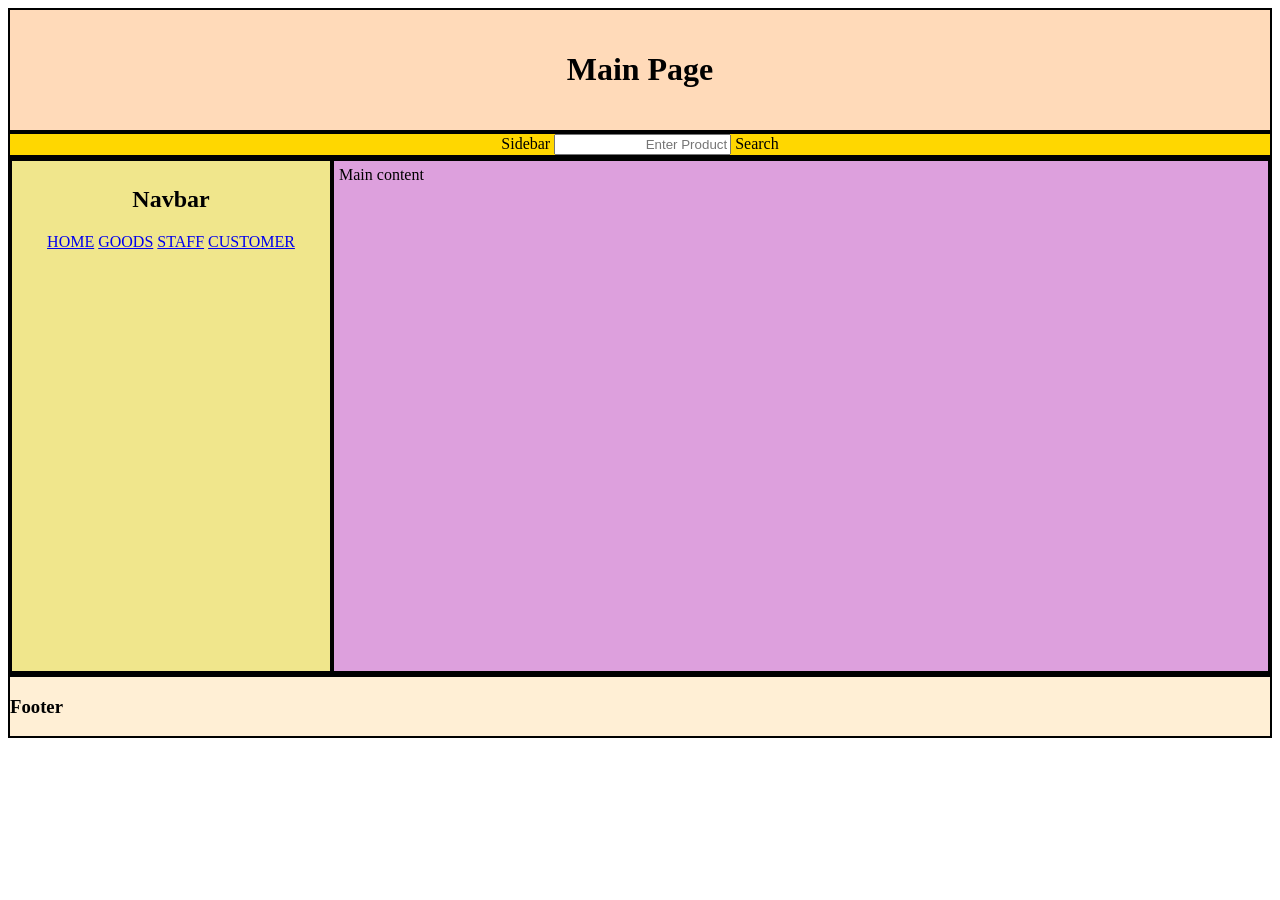
==== DB-Project-Website/index.html @ 374dac4e "5/18/2026" ====
<!DOCTYPE html>
<!-- Create a website layout that has two pages: a HOME page and a SONGS page. 
Structure your Home page based on the picture file HomePage.png and your Songs page like SongsPage.png. 
Be sure to include the city flags (see the "cities" folder).
You may choose the content in your info cards -->

<html>
  <head>
    <title>Grocery Store</title>
    <link href="style.css" rel="stylesheet" type="text/css" />
    <script src="script.js"></script>
  </head>
  
  <body onload="init()">
    <div >
      <div id="header">
        <h1>Main Page</h1>
      </div>
      
      <div class='searchpanel'>
          Sidebar
          <input style = "flex:2; text-align:right;" type = "text" id = "city" placeholder = "Enter Product">      
          <a class = "button" onclick="filter()">Search</a>
      </div>

      <div class="container">
        <nav id='nav'>
          <H2>Navbar</H2>
          <div>
            <a href="index.html" class = "button">HOME</a>
            <a href="goods.html" class = "button">GOODS</a>
            <a href="employees.html" class = "button">STAFF</a>
            <a href="customers.html" class = "button">CUSTOMER</a>
          </div>
        </nav>
        
        <div id='mainpanel' class="container">
          Main content
        </div>
      </div>

      <div id='footer'>
        <h3> Footer </h3>
      </div>

    </div>
    
  </body>
</html>
---- DB-Project-Website/style.css ----
/*
div{
  padding: 20px;
  text-align: center;
  border: solid 2px black;
}
*/
#header{
  padding: 20px;
  text-align: center;
  border: solid 2px black;
  background-color:PeachPuff;
}
#nav{
  
  flex:1;
  padding: 5px;
  text-align: center;
  border: solid 2px black;
  background-color:Khaki;
  min-height:500px;
}


.container{
  display:flex;
  flex-wrap: wrap;
  text-align: center;
  border: solid 2px black;
}

.searchpanel{
  text-align: center;
  border: solid 2px black;
  background-color:Gold;
}
#mainpanel{
  flex:3;
  padding: 5px;
  text-align: center;
  border: solid 2px black;
  min-height:500px;
  background-color:Plum;
}
#footer{
  border: solid 2px black;
  background-color:PapayaWhip;
}
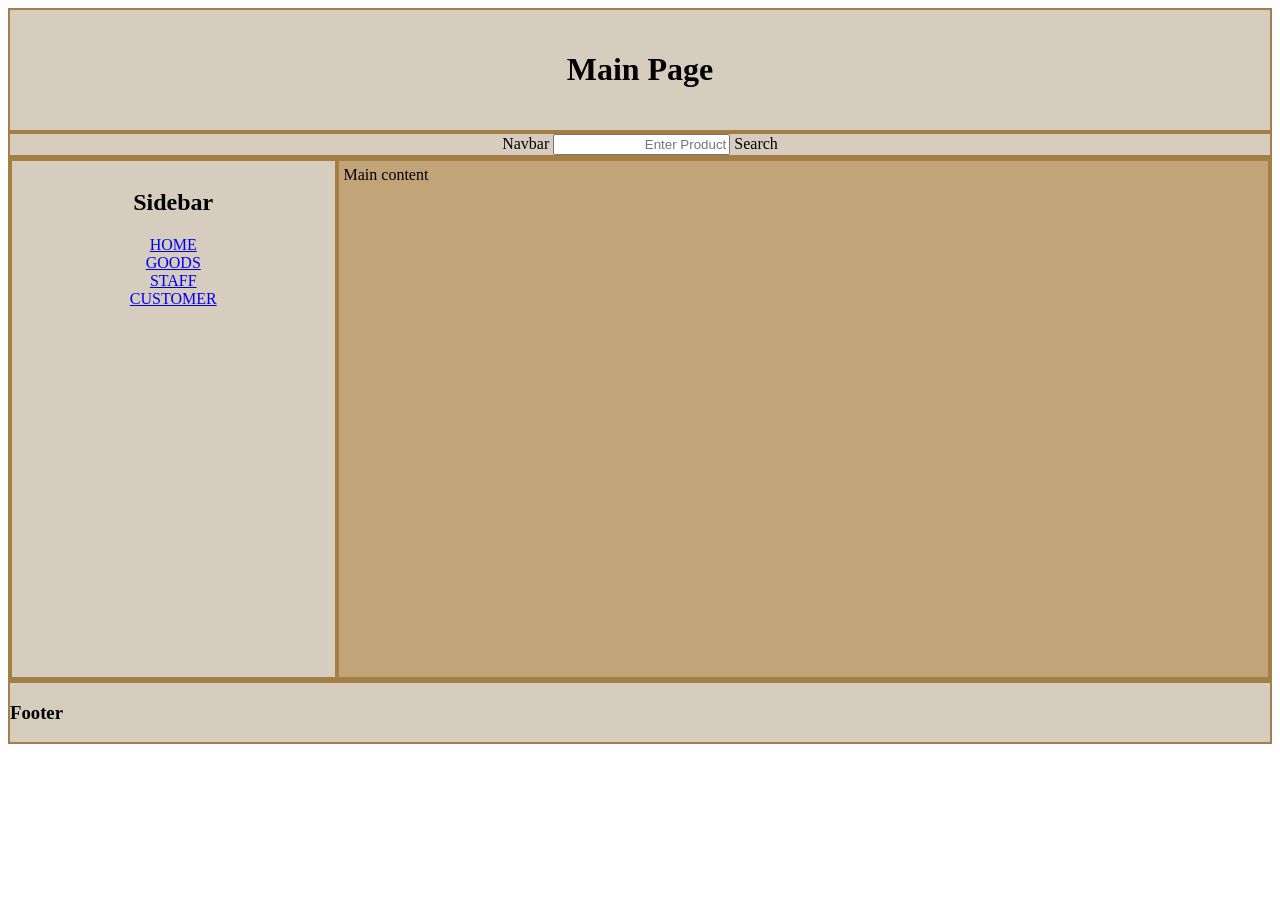
==== commit 62406e03: "6/1/2026" ====
--- a/DB-Project-Website/index.html
+++ b/DB-Project-Website/index.html
@@ -18,19 +18,23 @@
       </div>
       
       <div class='searchpanel'>
-          Sidebar
+          Navbar
           <input style = "flex:2; text-align:right;" type = "text" id = "city" placeholder = "Enter Product">      
           <a class = "button" onclick="filter()">Search</a>
       </div>
 
       <div class="container">
         <nav id='nav'>
-          <H2>Navbar</H2>
+          <H2>Sidebar</H2>
           <div>
             <a href="index.html" class = "button">HOME</a>
+            <br>
             <a href="goods.html" class = "button">GOODS</a>
+            <br>
             <a href="employees.html" class = "button">STAFF</a>
+            <br>
             <a href="customers.html" class = "button">CUSTOMER</a>
+            <br>
           </div>
         </nav>
         
--- a/DB-Project-Website/style.css
+++ b/DB-Project-Website/style.css
@@ -8,42 +8,41 @@
 #header{
   padding: 20px;
   text-align: center;
-  border: solid 2px black;
-  background-color:PeachPuff;
+  border: solid 2px #a47f45;
+  background-color:#d7cdbe;
 }
 #nav{
-  
   flex:1;
-  padding: 5px;
+  padding: 8px;
   text-align: center;
-  border: solid 2px black;
-  background-color:Khaki;
+  border: solid 2px #a47f45;
+  background-color:#d7cdbe;
   min-height:500px;
 }
-
 
 .container{
   display:flex;
   flex-wrap: wrap;
   text-align: center;
-  border: solid 2px black;
+  border: solid 2px #a47f45;
 }
 
 .searchpanel{
   text-align: center;
-  border: solid 2px black;
-  background-color:Gold;
+  border: solid 2px #a47f45;
+  background-color:#d7cdbe;
 }
+
 #mainpanel{
   flex:3;
   padding: 5px;
   text-align: center;
-  border: solid 2px black;
+  border: solid 2px #a47f45;
   min-height:500px;
-  background-color:Plum;
+  background-color:#c1a477ff;
 }
 #footer{
-  border: solid 2px black;
-  background-color:PapayaWhip;
+  border: solid 2px #a47f45;
+  background-color:#d7cdbe;
 }
 
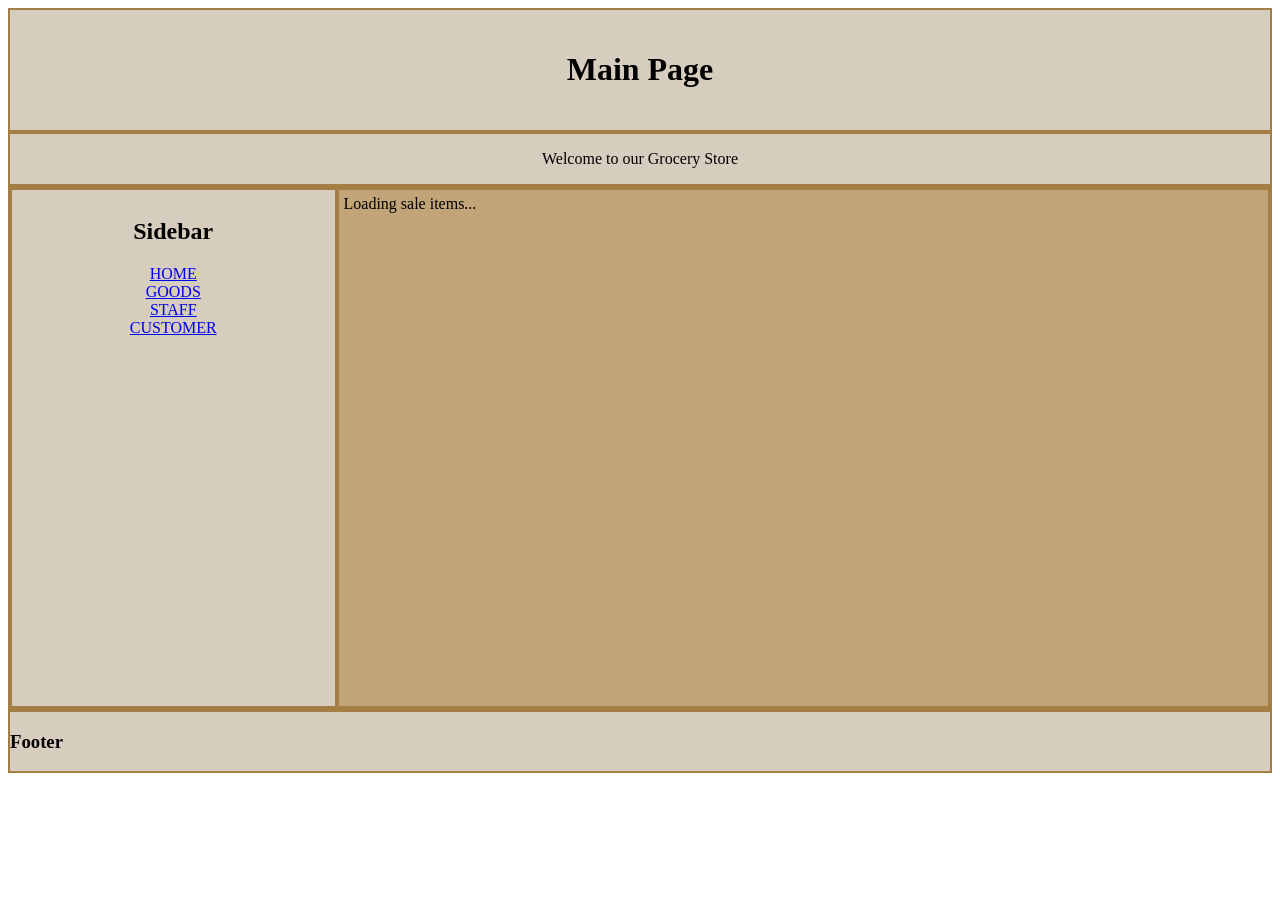
==== commit 7634d68e: "6/11/2026" ====
--- a/DB-Project-Website/index.html
+++ b/DB-Project-Website/index.html
@@ -18,14 +18,12 @@
       </div>
       
       <div class='searchpanel'>
-          Navbar
-          <input style = "flex:2; text-align:right;" type = "text" id = "city" placeholder = "Enter Product">      
-          <a class = "button" onclick="filter()">Search</a>
+          <p>Welcome to our Grocery Store</p>
       </div>
 
       <div class="container">
         <nav id='nav'>
-          <H2>Sidebar</H2>
+          <h1>Sidebar</h1>
           <div>
             <a href="index.html" class = "button">HOME</a>
             <br>
@@ -38,8 +36,8 @@
           </div>
         </nav>
         
-        <div id='mainpanel' class="container">
-          Main content
+        <div id='mainpanel' class="cardContainer">
+          Loading sale items...
         </div>
       </div>
 
--- a/DB-Project-Website/style.css
+++ b/DB-Project-Website/style.css
@@ -46,3 +46,58 @@
   background-color:#d7cdbe;
 }
 
+/* Product Cards Styling */
+.cardContainer {
+  flex: 3;
+  padding: 15px;
+  border: solid 2px #a47f45;
+  min-height: 500px;
+  background-color: #c1a477ff;
+  display: flex;
+  flex-wrap: wrap;
+  gap: 15px;
+  text-align: left;
+}
+
+.card {
+  background: white;
+  border: 2px solid #ddd;
+  padding: 10px;
+  width: 180px;
+  box-sizing: border-box;
+}
+
+.card:hover {
+  border-color: #a47f45;
+  background-color: #f9f9f9;
+}
+
+.cardImage {
+  width: 100%;
+  height: 120px;
+  background-color: #f0f0f0;
+  margin-bottom: 10px;
+}
+
+.cardImage img {
+  width: 100%;
+  height: 100%;
+}
+
+.cardContent {
+  padding: 0;
+}
+
+.cardTitle {
+  margin: 0 0 8px 0;
+  font-size: 14px;
+  font-weight: bold;
+  color: #333;
+}
+
+.cardInfo {
+  margin: 4px 0;
+  font-size: 12px;
+  color: #666;
+}
+
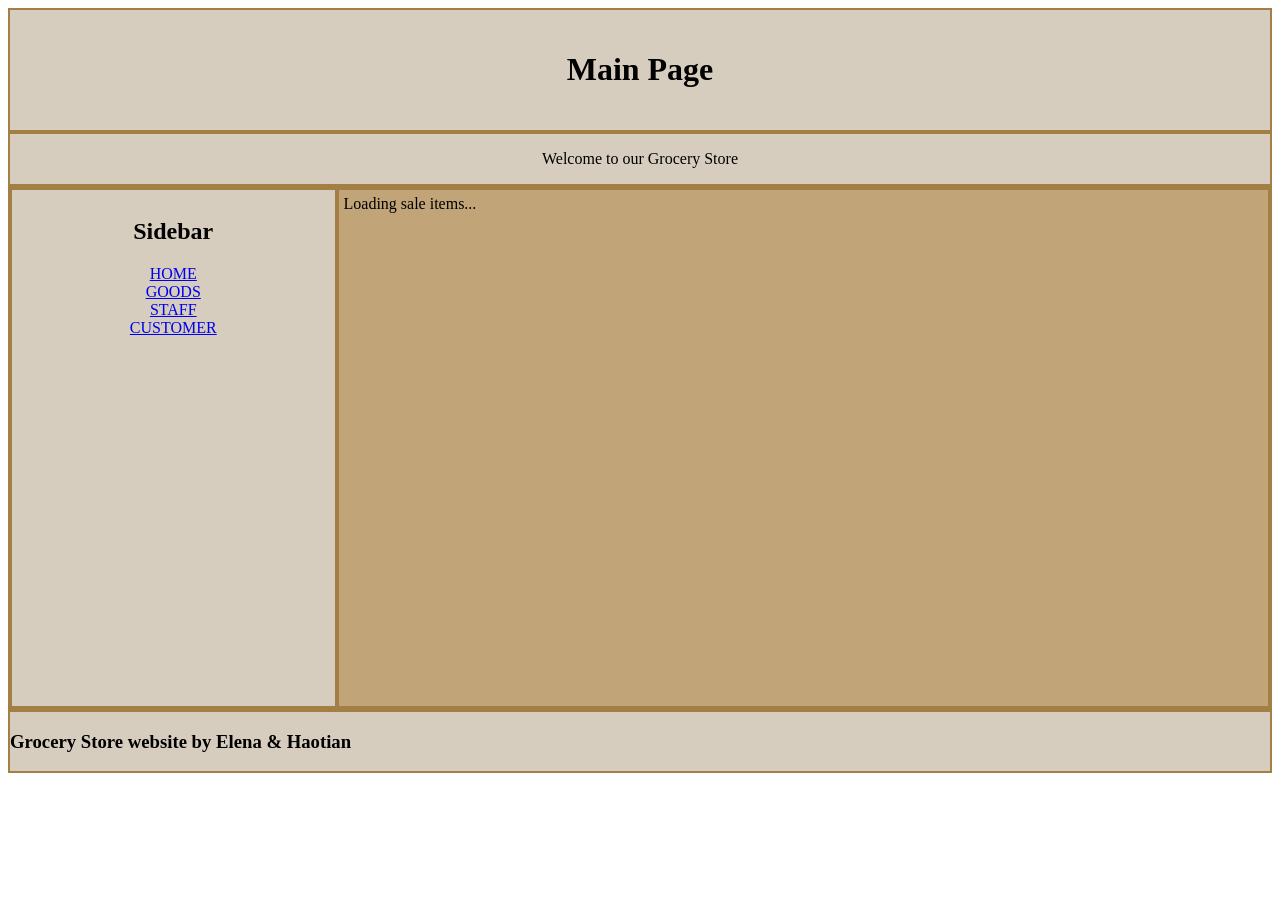
==== commit 0534f0c9: "6/11/2026" ====
--- a/DB-Project-Website/index.html
+++ b/DB-Project-Website/index.html
@@ -42,7 +42,7 @@
       </div>
 
       <div id='footer'>
-        <h3> Footer </h3>
+        <h3>Grocery Store website by Elena & Haotian</h3>
       </div>
 
     </div>
